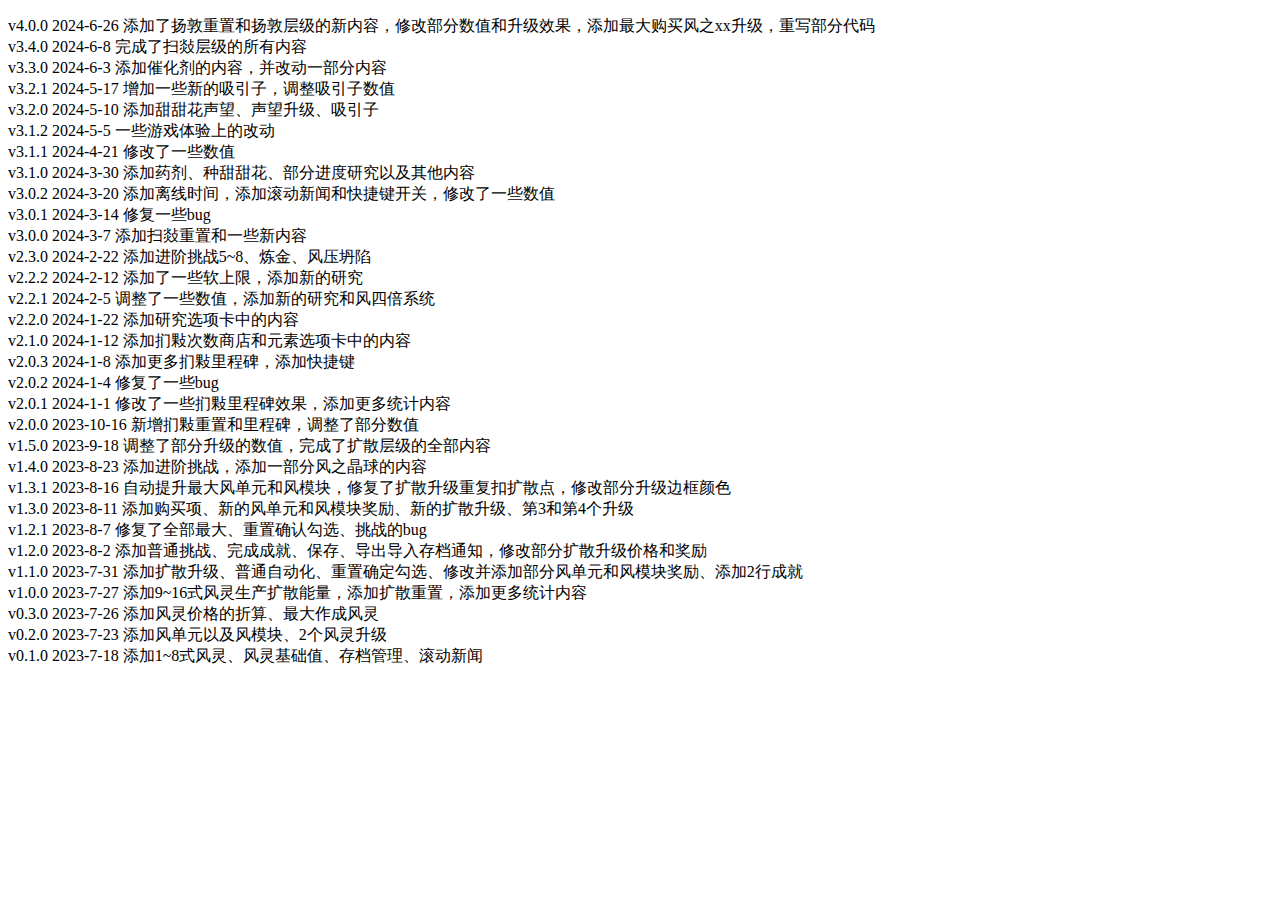
==== changelog.html @ 3c07ed53 "4.0.0" ====
﻿<!DOCTYPE html>

<html lang="en" xmlns="http://www.w3.org/1999/xhtml">
<head>
    <meta charset="utf-8" />
    <title>更新日志</title>
</head>
<body>
    <p>
        v4.0.0 2024-6-26 添加了扬敦重置和扬敦层级的新内容，修改部分数值和升级效果，添加最大购买风之xx升级，重写部分代码<br />
        v3.4.0 2024-6-8 完成了扫敥层级的所有内容<br />
        v3.3.0 2024-6-3 添加催化剂的内容，并改动一部分内容<br />
        v3.2.1 2024-5-17 增加一些新的吸引子，调整吸引子数值<br />
        v3.2.0 2024-5-10 添加甜甜花声望、声望升级、吸引子<br />
        v3.1.2 2024-5-5 一些游戏体验上的改动<br />
        v3.1.1 2024-4-21 修改了一些数值<br />
        v3.1.0 2024-3-30 添加药剂、种甜甜花、部分进度研究以及其他内容<br />
        v3.0.2 2024-3-20 添加离线时间，添加滚动新闻和快捷键开关，修改了一些数值<br />
        v3.0.1 2024-3-14 修复一些bug<br />
        v3.0.0 2024-3-7 添加扫敥重置和一些新内容<br />
        v2.3.0 2024-2-22 添加进阶挑战5~8、炼金、风压坍陷<br />
        v2.2.2 2024-2-12 添加了一些软上限，添加新的研究<br />
        v2.2.1 2024-2-5 调整了一些数值，添加新的研究和风四倍系统<br />
        v2.2.0 2024-1-22 添加研究选项卡中的内容<br />
        v2.1.0 2024-1-12 添加扪敤次数商店和元素选项卡中的内容<br />
        v2.0.3 2024-1-8 添加更多扪敤里程碑，添加快捷键<br />
        v2.0.2 2024-1-4 修复了一些bug<br />
        v2.0.1 2024-1-1 修改了一些扪敤里程碑效果，添加更多统计内容<br />
        v2.0.0 2023-10-16 新增扪敤重置和里程碑，调整了部分数值<br />
        v1.5.0 2023-9-18 调整了部分升级的数值，完成了扩散层级的全部内容<br />
        v1.4.0 2023-8-23 添加进阶挑战，添加一部分风之晶球的内容<br />
        v1.3.1 2023-8-16 自动提升最大风单元和风模块，修复了扩散升级重复扣扩散点，修改部分升级边框颜色<br />
        v1.3.0 2023-8-11 添加购买项、新的风单元和风模块奖励、新的扩散升级、第3和第4个升级<br />
        v1.2.1 2023-8-7 修复了全部最大、重置确认勾选、挑战的bug<br />
        v1.2.0 2023-8-2 添加普通挑战、完成成就、保存、导出导入存档通知，修改部分扩散升级价格和奖励<br />
        v1.1.0 2023-7-31 添加扩散升级、普通自动化、重置确定勾选、修改并添加部分风单元和风模块奖励、添加2行成就<br />
        v1.0.0 2023-7-27 添加9~16式风灵生产扩散能量，添加扩散重置，添加更多统计内容<br />
        v0.3.0 2023-7-26 添加风灵价格的折算、最大作成风灵<br />
        v0.2.0 2023-7-23 添加风单元以及风模块、2个风灵升级<br />
        v0.1.0 2023-7-18 添加1~8式风灵、风灵基础值、存档管理、滚动新闻<br />
    </p>
</body>
</html>
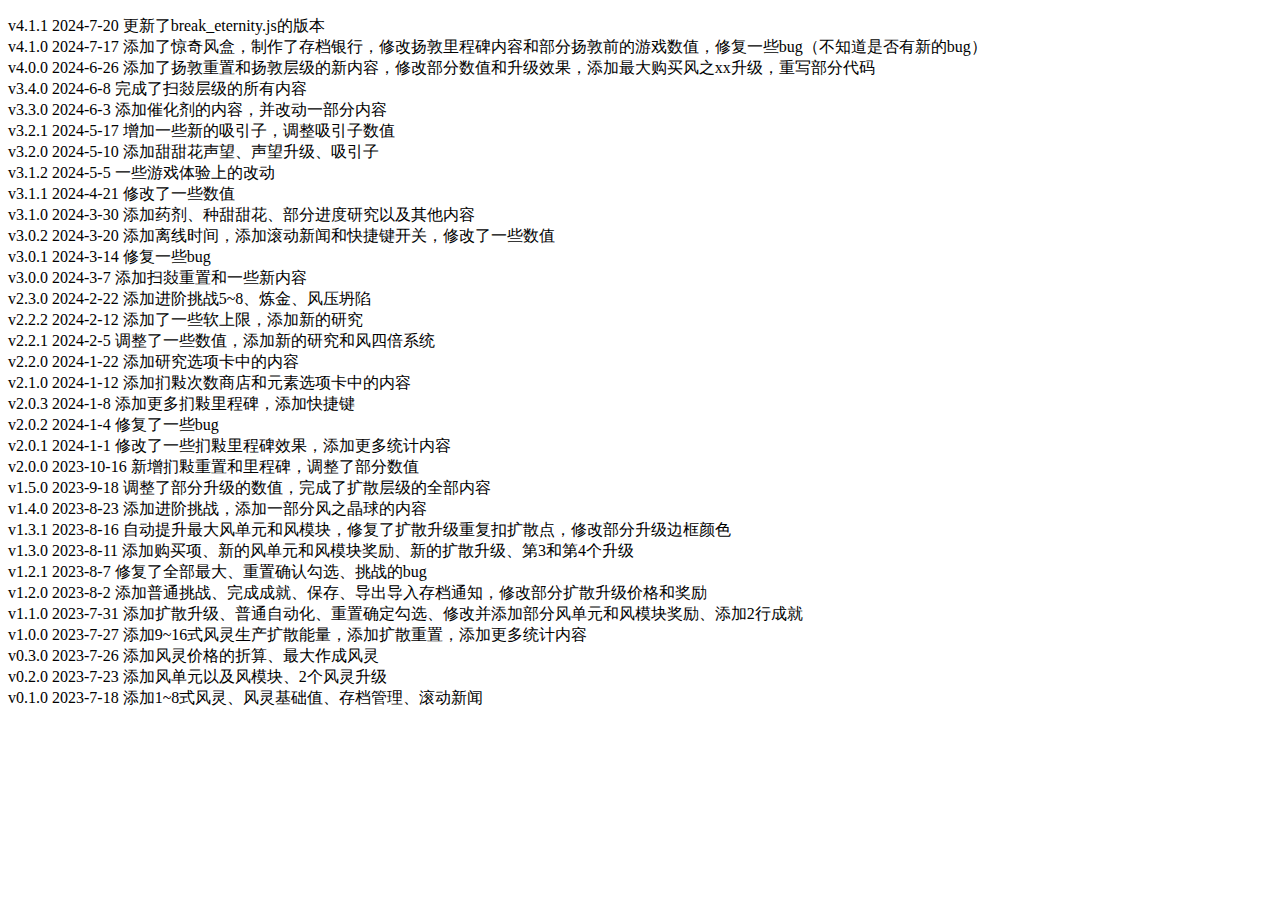
==== commit a131be4b: "4.1.1" ====
--- a/changelog.html
+++ b/changelog.html
@@ -7,6 +7,8 @@
 </head>
 <body>
     <p>
+        v4.1.1 2024-7-20 更新了break_eternity.js的版本<br />
+        v4.1.0 2024-7-17 添加了惊奇风盒，制作了存档银行，修改扬敦里程碑内容和部分扬敦前的游戏数值，修复一些bug（不知道是否有新的bug）<br />
         v4.0.0 2024-6-26 添加了扬敦重置和扬敦层级的新内容，修改部分数值和升级效果，添加最大购买风之xx升级，重写部分代码<br />
         v3.4.0 2024-6-8 完成了扫敥层级的所有内容<br />
         v3.3.0 2024-6-3 添加催化剂的内容，并改动一部分内容<br />
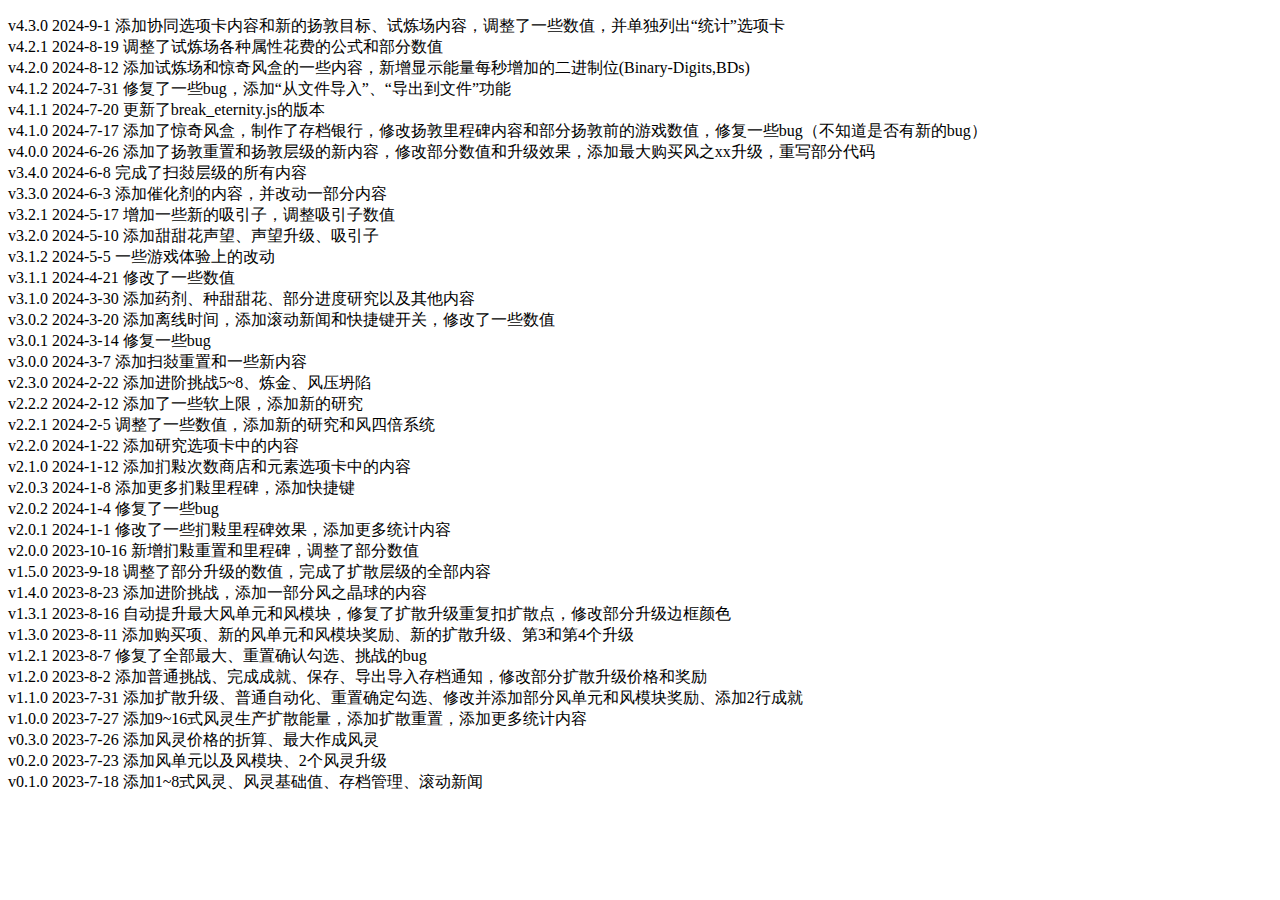
==== commit fe514633: "4.3.0" ====
--- a/changelog.html
+++ b/changelog.html
@@ -7,6 +7,10 @@
 </head>
 <body>
     <p>
+        v4.3.0 2024-9-1 添加协同选项卡内容和新的扬敦目标、试炼场内容，调整了一些数值，并单独列出“统计”选项卡<br />
+        v4.2.1 2024-8-19 调整了试炼场各种属性花费的公式和部分数值<br />
+        v4.2.0 2024-8-12 添加试炼场和惊奇风盒的一些内容，新增显示能量每秒增加的二进制位(Binary-Digits,BDs)<br />
+        v4.1.2 2024-7-31 修复了一些bug，添加“从文件导入”、“导出到文件”功能<br />
         v4.1.1 2024-7-20 更新了break_eternity.js的版本<br />
         v4.1.0 2024-7-17 添加了惊奇风盒，制作了存档银行，修改扬敦里程碑内容和部分扬敦前的游戏数值，修复一些bug（不知道是否有新的bug）<br />
         v4.0.0 2024-6-26 添加了扬敦重置和扬敦层级的新内容，修改部分数值和升级效果，添加最大购买风之xx升级，重写部分代码<br />
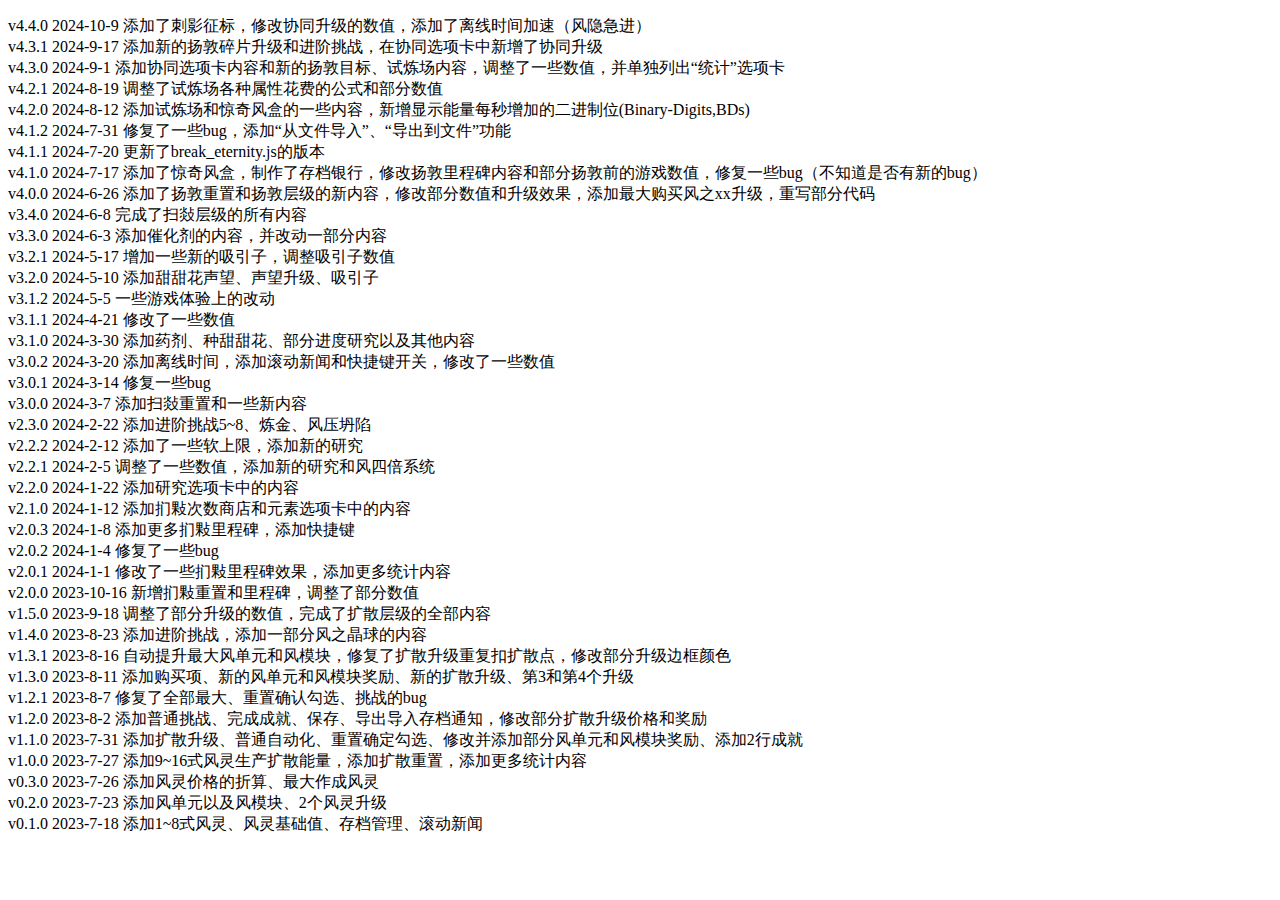
==== commit c9092631: "4.4.0" ====
--- a/changelog.html
+++ b/changelog.html
@@ -7,6 +7,8 @@
 </head>
 <body>
     <p>
+        v4.4.0 2024-10-9 添加了刺影征标，修改协同升级的数值，添加了离线时间加速（风隐急进）<br />
+        v4.3.1 2024-9-17 添加新的扬敦碎片升级和进阶挑战，在协同选项卡中新增了协同升级<br />
         v4.3.0 2024-9-1 添加协同选项卡内容和新的扬敦目标、试炼场内容，调整了一些数值，并单独列出“统计”选项卡<br />
         v4.2.1 2024-8-19 调整了试炼场各种属性花费的公式和部分数值<br />
         v4.2.0 2024-8-12 添加试炼场和惊奇风盒的一些内容，新增显示能量每秒增加的二进制位(Binary-Digits,BDs)<br />
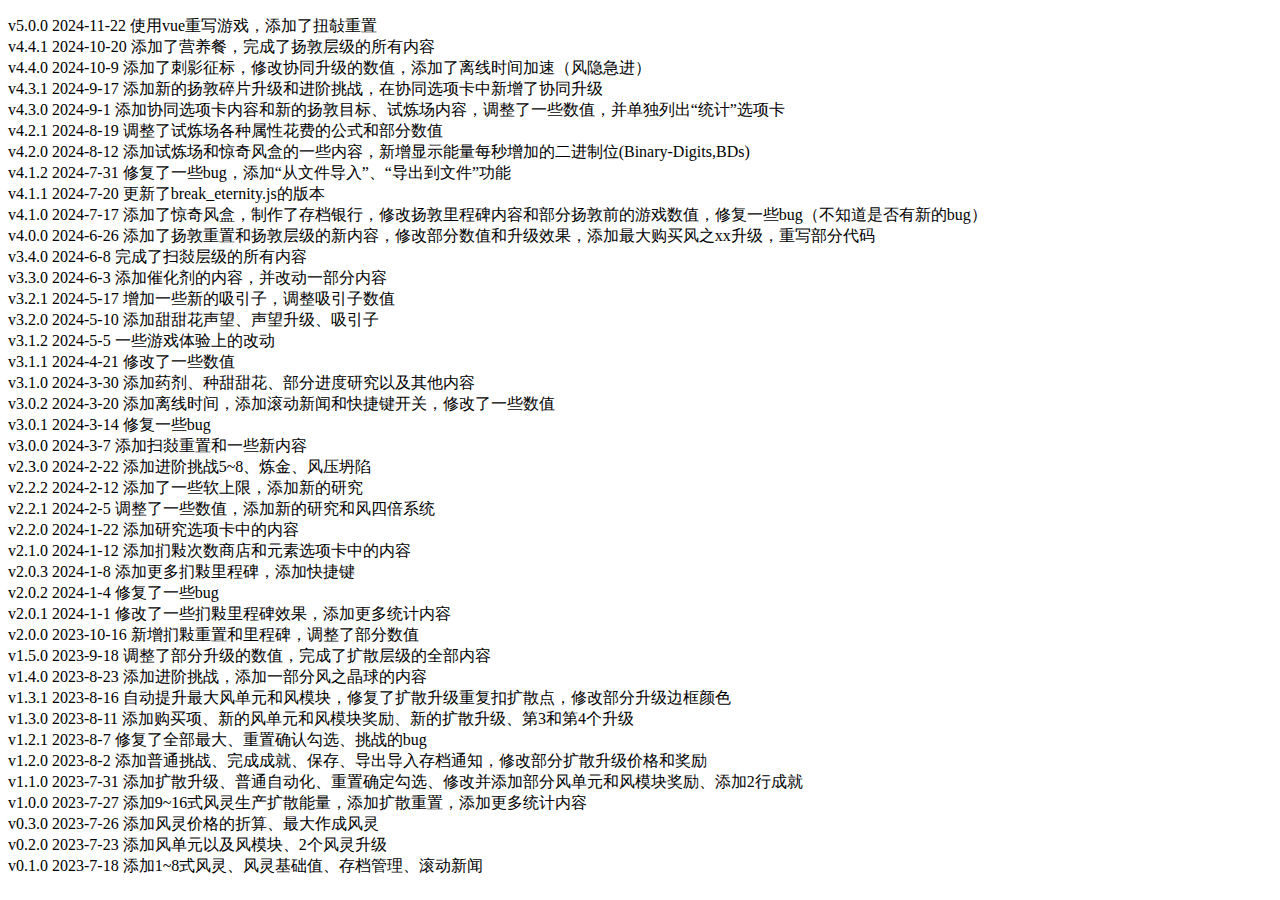
==== commit 649601fd: "5.0.0" ====
--- a/changelog.html
+++ b/changelog.html
@@ -7,6 +7,8 @@
 </head>
 <body>
     <p>
+        v5.0.0 2024-11-22 使用vue重写游戏，添加了扭敧重置<br />
+        v4.4.1 2024-10-20 添加了营养餐，完成了扬敦层级的所有内容<br />
         v4.4.0 2024-10-9 添加了刺影征标，修改协同升级的数值，添加了离线时间加速（风隐急进）<br />
         v4.3.1 2024-9-17 添加新的扬敦碎片升级和进阶挑战，在协同选项卡中新增了协同升级<br />
         v4.3.0 2024-9-1 添加协同选项卡内容和新的扬敦目标、试炼场内容，调整了一些数值，并单独列出“统计”选项卡<br />
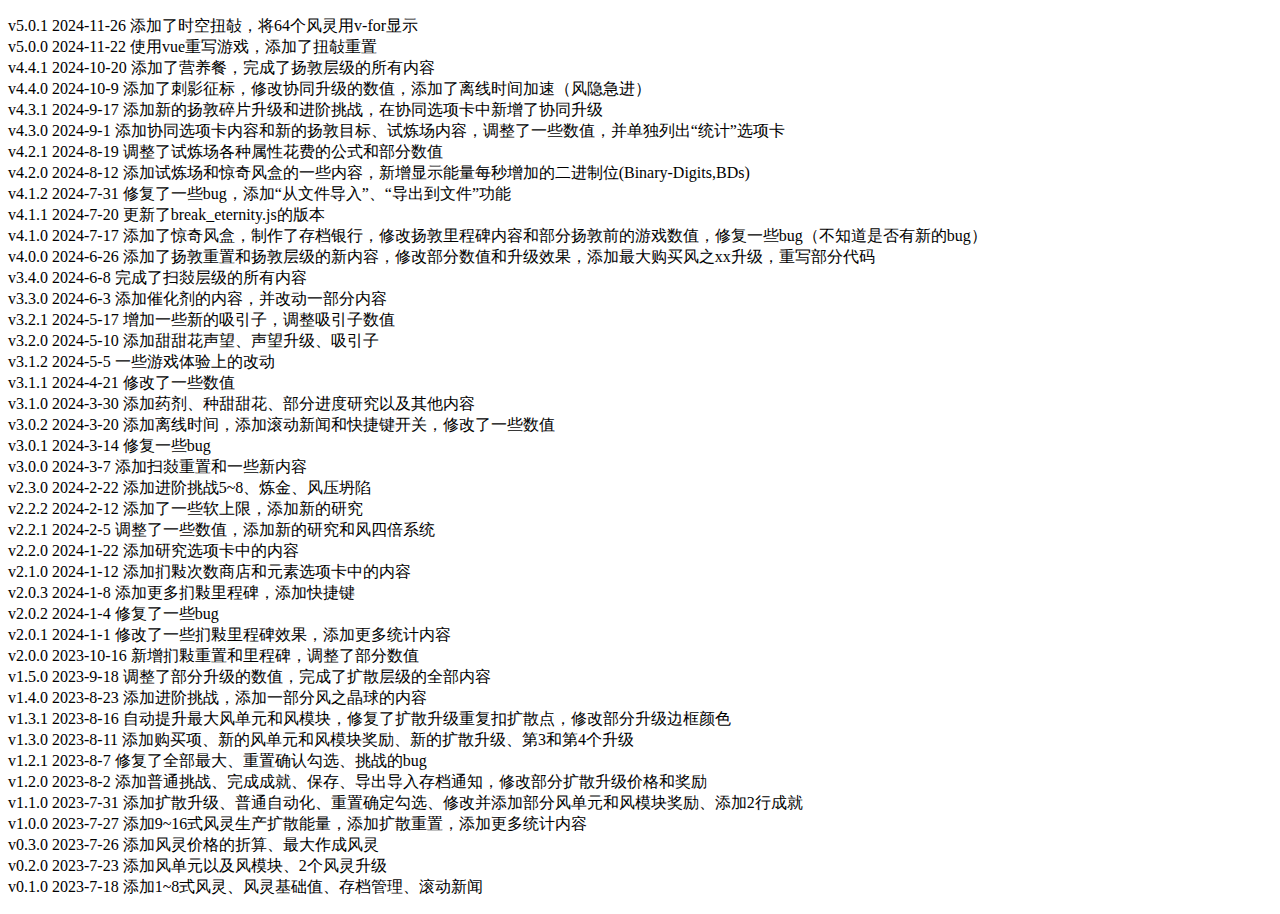
==== commit 152426dd: "5.0.1" ====
--- a/changelog.html
+++ b/changelog.html
@@ -7,6 +7,7 @@
 </head>
 <body>
     <p>
+        v5.0.1 2024-11-26 添加了时空扭敧，将64个风灵用v-for显示<br />
         v5.0.0 2024-11-22 使用vue重写游戏，添加了扭敧重置<br />
         v4.4.1 2024-10-20 添加了营养餐，完成了扬敦层级的所有内容<br />
         v4.4.0 2024-10-9 添加了刺影征标，修改协同升级的数值，添加了离线时间加速（风隐急进）<br />
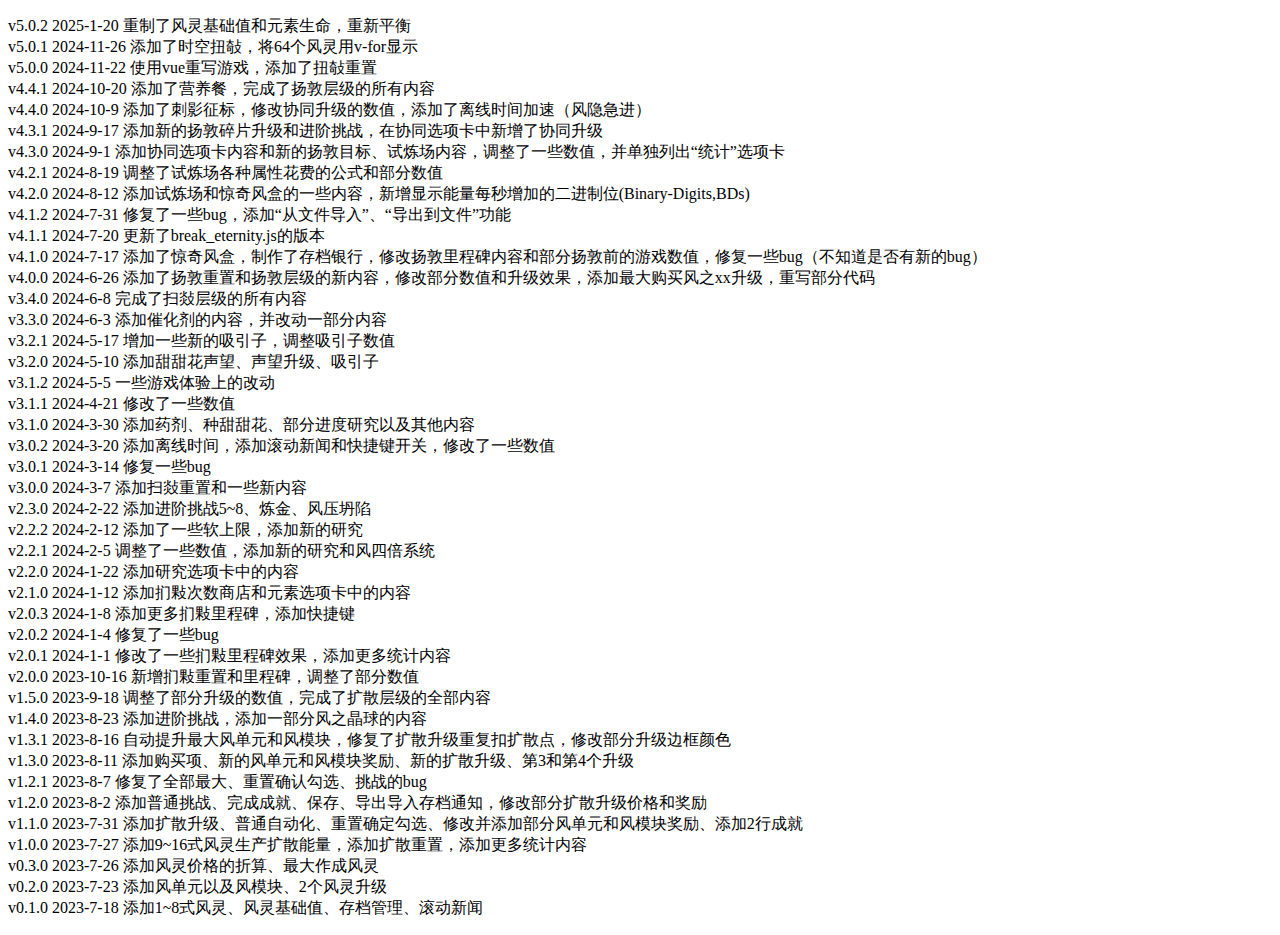
==== commit 3381ab51: "5.0.2" ====
--- a/changelog.html
+++ b/changelog.html
@@ -7,6 +7,7 @@
 </head>
 <body>
     <p>
+        v5.0.2 2025-1-20 重制了风灵基础值和元素生命，重新平衡<br />
         v5.0.1 2024-11-26 添加了时空扭敧，将64个风灵用v-for显示<br />
         v5.0.0 2024-11-22 使用vue重写游戏，添加了扭敧重置<br />
         v4.4.1 2024-10-20 添加了营养餐，完成了扬敦层级的所有内容<br />
